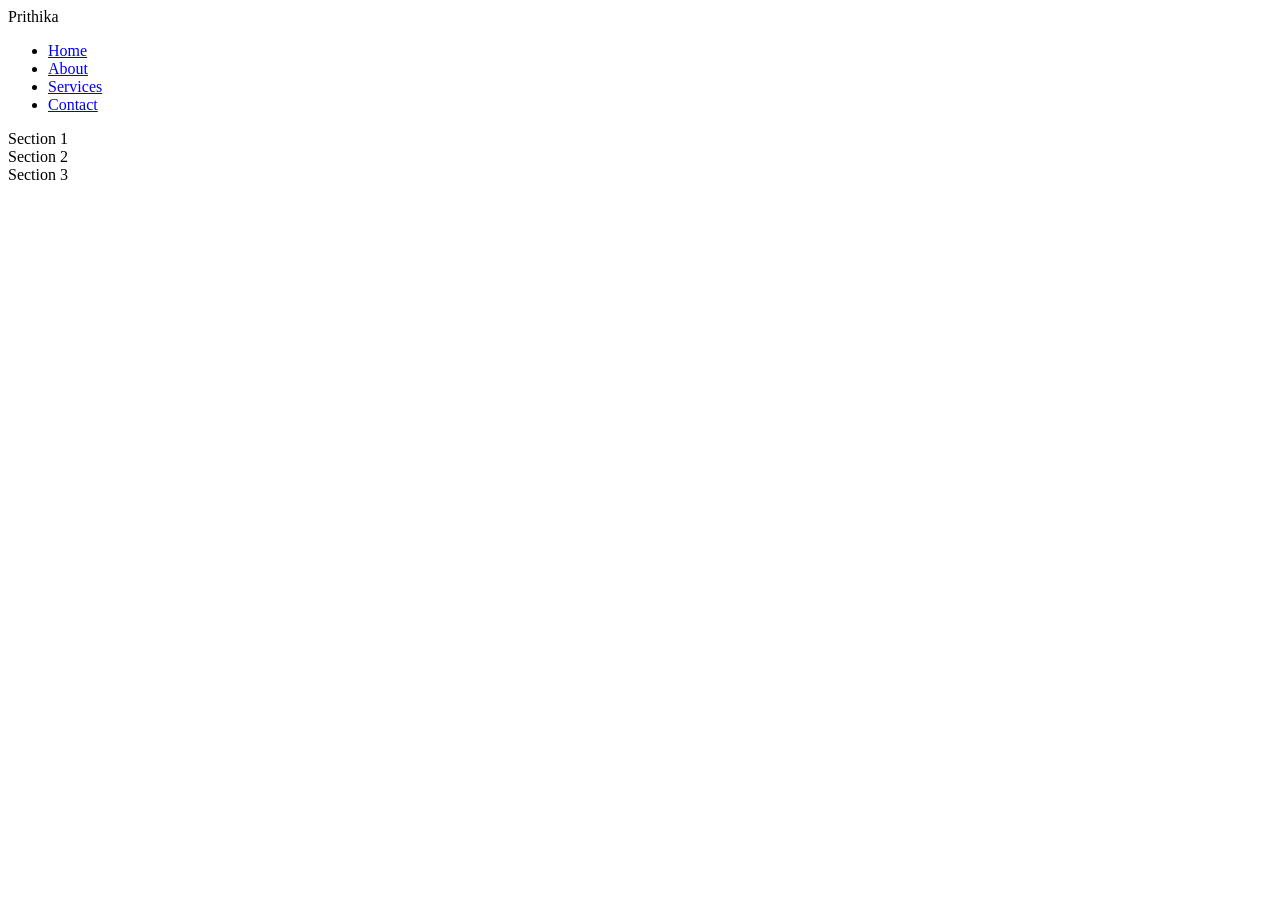
==== intern.html @ bbbed089 "Add files via upload" ====
<!DOCTYPE html>
<html lang="en">
<head>
    <meta charset="UTF-8">
    <title>Responsive Landing Page</title>
    <link rel="stylesheet" href="style.css">
</head>
<body>

    <nav id="navbar">
        <div class="logo">Prithika</div>
        <ul>
            <li><a href="#">Home</a></li>
            <li><a href="#">About</a></li>
            <li><a href="#">Services</a></li>
            <li><a href="#">Contact</a></li>
        </ul>
    </nav>

    <section class="section">Section 1</section>
    <section class="section">Section 2</section>
    <section class="section">Section 3</section>

    <script src="script.js"></script>
</body>
</html>
<link rel="stylesheet" href="style.css">
<script src="script.js"></script>
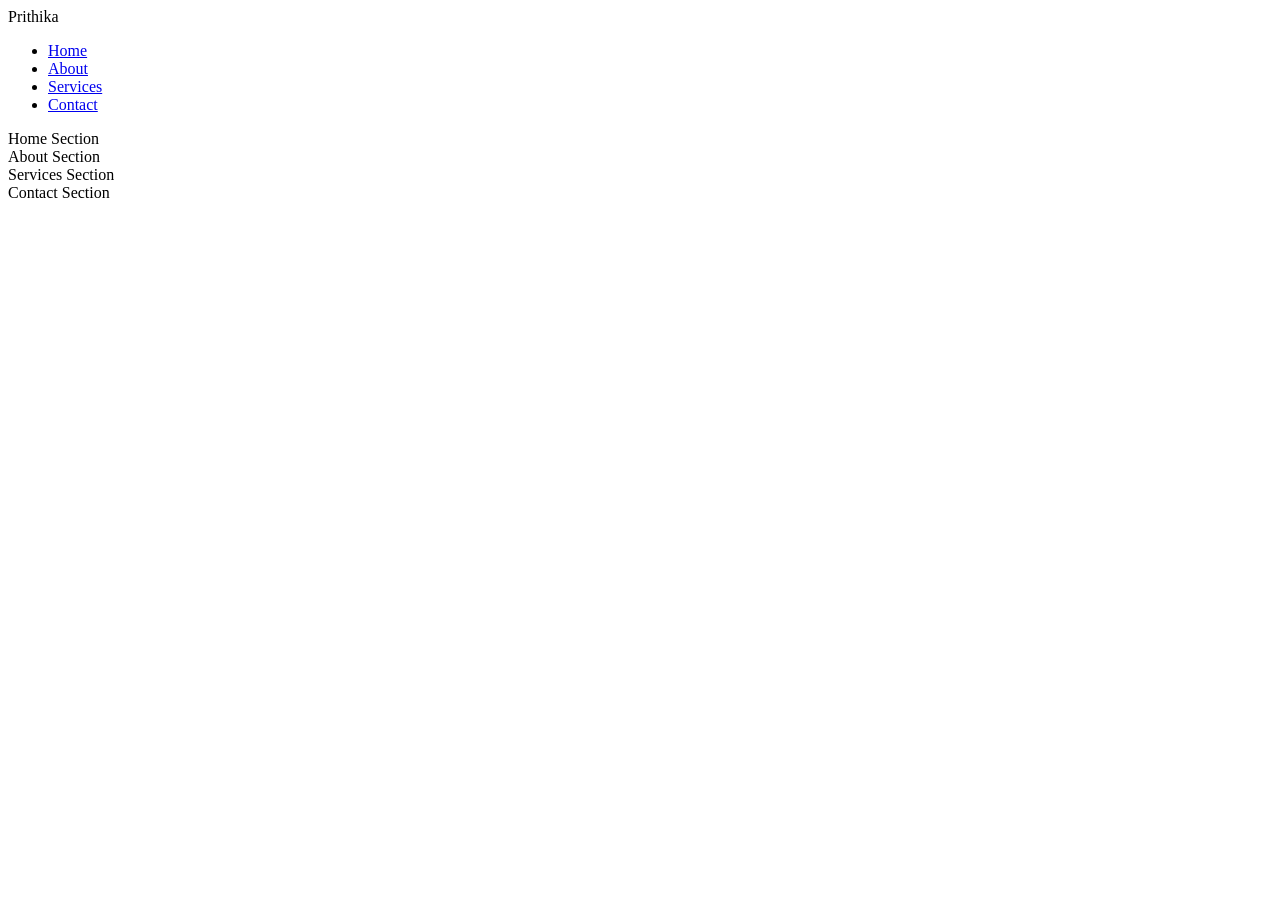
==== commit a8ecbcdc: "Add files via upload" ====
--- a/intern.html
+++ b/intern.html
@@ -1,27 +1,29 @@
 <!DOCTYPE html>
 <html lang="en">
 <head>
-    <meta charset="UTF-8">
-    <title>Responsive Landing Page</title>
-    <link rel="stylesheet" href="style.css">
+<meta charset="UTF-8">
+<meta name="viewport" content="width=device-width, initial-scale=1.0">
+<title>Interactive Landing Page</title>
+<link rel="stylesheet" href="style.css">
 </head>
 <body>
 
-    <nav id="navbar">
-        <div class="logo">Prithika</div>
-        <ul>
-            <li><a href="#">Home</a></li>
-            <li><a href="#">About</a></li>
-            <li><a href="#">Services</a></li>
-            <li><a href="#">Contact</a></li>
-        </ul>
-    </nav>
+<nav id="navbar">
+    <div class="logo">Prithika</div>
+    <ul>
+        <li><a href="#home" class="nav-link">Home</a></li>
+        <li><a href="#about" class="nav-link">About</a></li>
+        <li><a href="#services" class="nav-link">Services</a></li>
+        <li><a href="#contact" class="nav-link">Contact</a></li>
+    </ul>
+</nav>
 
-    <section class="section">Section 1</section>
-    <section class="section">Section 2</section>
-    <section class="section">Section 3</section>
+<section id="home" class="section">Home Section</section>
+<section id="about" class="section">About Section</section>
+<section id="services" class="section">Services Section</section>
+<section id="contact" class="section">Contact Section</section>
 
-    <script src="script.js"></script>
+<script src="script.js"></script>
 </body>
 </html>
 <link rel="stylesheet" href="style.css">
